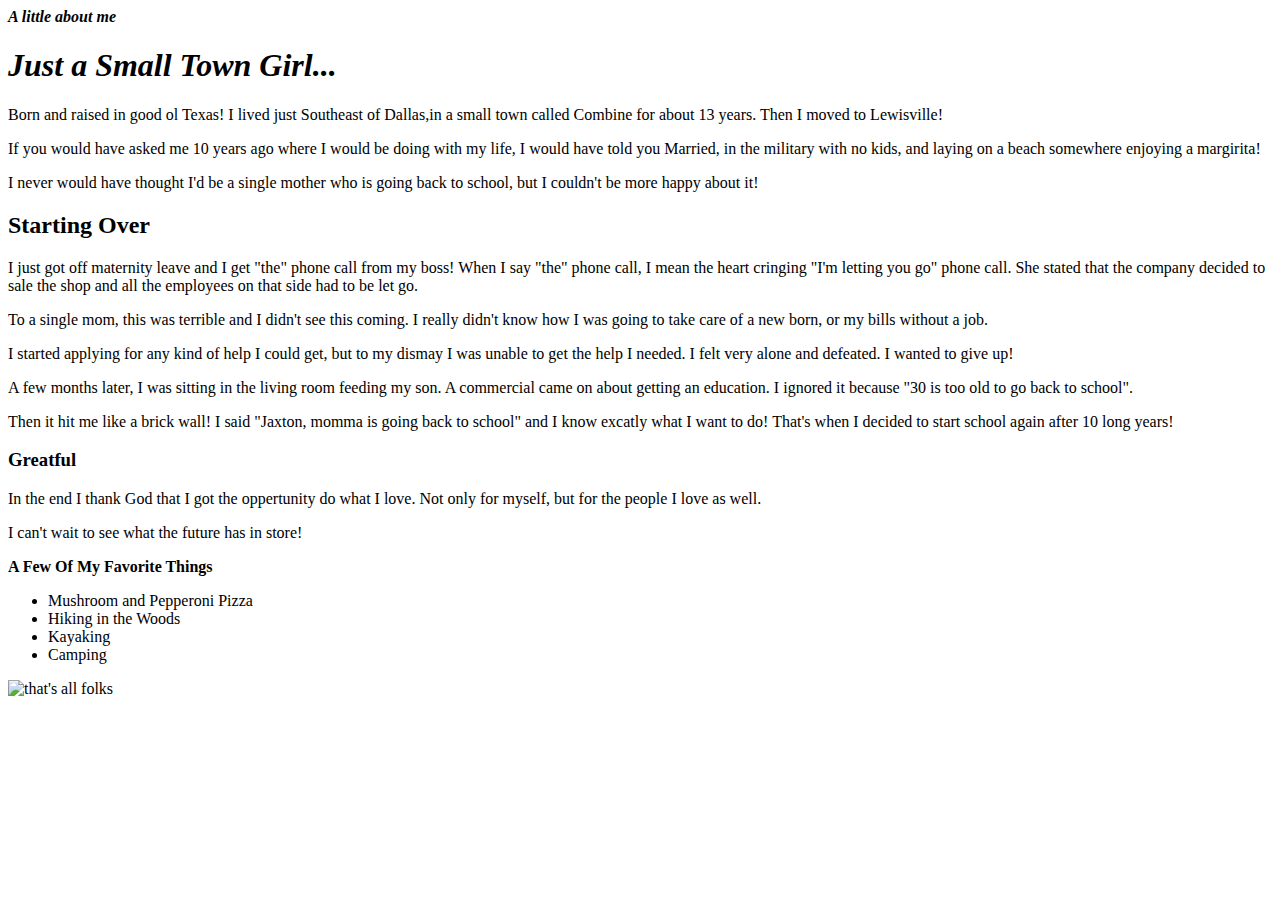
==== index.html @ b7034be2 "Updating html" ====
<!DOCTYPE html>
<html>

<head>
    <title>About Me Page!</title>
</head>

<body>
    <em><b><class="panel-heading">A little about me</class></b></em>
    <class="panel-body">

        <em><h1>Just a Small Town Girl...</h1></em>
        <p>Born and raised in good ol Texas! I lived just Southeast of Dallas,in a small town called Combine for about 13 years. Then I moved to Lewisville!</p>
        <p> If you would have asked me 10 years ago where I would be doing with my life, I would have told you Married, in the military with no kids, and laying on a beach somewhere enjoying a margirita!</p>
        <p>I never would have thought I'd be a single mother who is going back to school, but I couldn't be more happy about it!</p>
        <b><h2>Starting Over</h2></b>
        <p>I just got off maternity leave and I get "the" phone call from my boss! When I say "the" phone call, I mean the heart cringing "I'm letting you go" phone call. She stated that the company decided to sale the shop and all the employees on that
            side had to be let go.</p>
        <p>To a single mom, this was terrible and I didn't see this coming. I really didn't know how I was going to take care of a new born, or my bills without a job.</p>
        <p>I started applying for any kind of help I could get, but to my dismay I was unable to get the help I needed. I felt very alone and defeated. I wanted to give up! </p>
        <p>A few months later, I was sitting in the living room feeding my son. A commercial came on about getting an education. I ignored it because "30 is too old to go back to school". </p>
        <p>Then it hit me like a brick wall! I said "Jaxton, momma is going back to school" and I know excatly what I want to do! That's when I decided to start school again after 10 long years!</p>
        <h3>Greatful</h3>
        <p> In the end I thank God that I got the oppertunity do what I love. Not only for myself, but for the people I love as well.</p>
        <p>I can't wait to see what the future has in store!</p>

        <div class="content">
            <div class="content-inside">
                <b>A Few Of My Favorite Things</b>
                <ul>
                    <li>Mushroom and Pepperoni Pizza</li>
                    <li>Hiking in the Woods</li>
                    <li>Kayaking</li>
                    <li>Camping</li>
                </ul>
            </div>
        </div>
        <footer class="footer"></footer>

</body>
<class="col-sm-6">
    <class="text-center"></class>
        <img id="styledImage" src="https://qph.fs.quoracdn.net/main-qimg-5bd5c37a262c35c0e25ebb455164bb28" alt="that's all folks"></img>

</html>
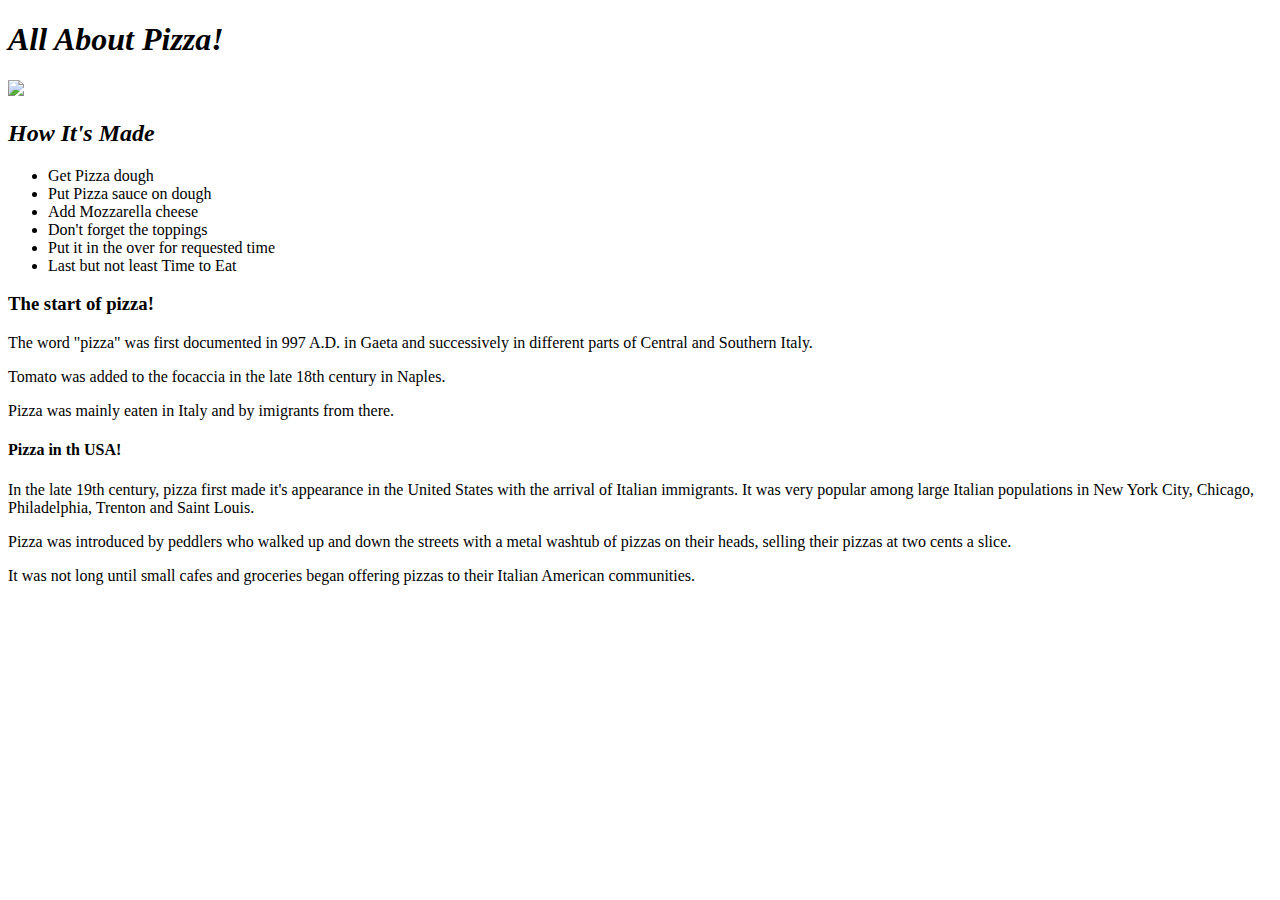
==== commit e1ff797b: "completed html" ====
--- a/index.html
+++ b/index.html
@@ -2,44 +2,57 @@
 <html>
 
 <head>
-    <title>About Me Page!</title>
+    <title>Pizza Page!</title>
+    <!-- Linking CSS -->
+    <link href="style.css" rel="stylesheet">
+    <!-- Linking Google Fonts -->
+    <link href="https://en.wikipedia.org › wiki › History_of_pizza" rel="stylesheet" type="text/css">
 </head>
 
 <body>
-    <em><b><class="panel-heading">A little about me</class></b></em>
-    <class="panel-body">
+    <section>
+        <em class="panel-heading"><h1>All About Pizza!</h1></em>
+        <class="panel-body">
 
-        <em><h1>Just a Small Town Girl...</h1></em>
-        <p>Born and raised in good ol Texas! I lived just Southeast of Dallas,in a small town called Combine for about 13 years. Then I moved to Lewisville!</p>
-        <p> If you would have asked me 10 years ago where I would be doing with my life, I would have told you Married, in the military with no kids, and laying on a beach somewhere enjoying a margirita!</p>
-        <p>I never would have thought I'd be a single mother who is going back to school, but I couldn't be more happy about it!</p>
-        <b><h2>Starting Over</h2></b>
-        <p>I just got off maternity leave and I get "the" phone call from my boss! When I say "the" phone call, I mean the heart cringing "I'm letting you go" phone call. She stated that the company decided to sale the shop and all the employees on that
-            side had to be let go.</p>
-        <p>To a single mom, this was terrible and I didn't see this coming. I really didn't know how I was going to take care of a new born, or my bills without a job.</p>
-        <p>I started applying for any kind of help I could get, but to my dismay I was unable to get the help I needed. I felt very alone and defeated. I wanted to give up! </p>
-        <p>A few months later, I was sitting in the living room feeding my son. A commercial came on about getting an education. I ignored it because "30 is too old to go back to school". </p>
-        <p>Then it hit me like a brick wall! I said "Jaxton, momma is going back to school" and I know excatly what I want to do! That's when I decided to start school again after 10 long years!</p>
-        <h3>Greatful</h3>
-        <p> In the end I thank God that I got the oppertunity do what I love. Not only for myself, but for the people I love as well.</p>
-        <p>I can't wait to see what the future has in store!</p>
+            <class="col-sm-6">
+                <class="text-center"></class>
+                    <aside><img id="styledImage" src="https://s3-media1.fl.yelpcdn.com/bphoto/GIZDNAJE1N63EuMxsjeIrA/o.jpg"></aside>
+    </section>
 
-        <div class="content">
-            <div class="content-inside">
-                <b>A Few Of My Favorite Things</b>
-                <ul>
-                    <li>Mushroom and Pepperoni Pizza</li>
-                    <li>Hiking in the Woods</li>
-                    <li>Kayaking</li>
-                    <li>Camping</li>
-                </ul>
-            </div>
+    <section id="two">
+        <b><em><h2>How It's Made</h2></em></b>
+        <ul>
+            <li>Get Pizza dough</li>
+            <li>Put Pizza sauce on dough</li>
+            <li>Add Mozzarella cheese</li>
+            <li>Don't forget the toppings</li>
+            <li>Put it in the over for requested time</li>
+            <li>Last but not least Time to Eat</li>
+        </ul>
+    </section>
+
+
+    <section>
+        <b><h3>The start of pizza!</h3></b>
+        <p>The word "pizza" was first documented in 997 A.D. in Gaeta and successively in different parts of Central and Southern Italy.</p>
+        <p>Tomato was added to the focaccia in the late 18th century in Naples.</p>
+        <p>Pizza was mainly eaten in Italy and by imigrants from there.</p>
+    </section>
+
+    <section>
+        <h4>Pizza in th USA!</h4>
+        <p> In the late 19th century, pizza first made it's appearance in the United States with the arrival of Italian immigrants. It was very popular among large Italian populations in New York City, Chicago, Philadelphia, Trenton and Saint Louis.</p>
+        <p> Pizza was introduced by peddlers who walked up and down the streets with a metal washtub of pizzas on their heads, selling their pizzas at two cents a slice. </p>
+        <p>It was not long until small cafes and groceries began offering pizzas to their Italian American communities.</p>
+    </section>
+
+    <div class="content">
+        <div class="content-inside">
+
         </div>
-        <footer class="footer"></footer>
+    </div>
+    <footer class="footer"></footer>
 
 </body>
-<class="col-sm-6">
-    <class="text-center"></class>
-        <img id="styledImage" src="https://qph.fs.quoracdn.net/main-qimg-5bd5c37a262c35c0e25ebb455164bb28" alt="that's all folks"></img>
 
 </html>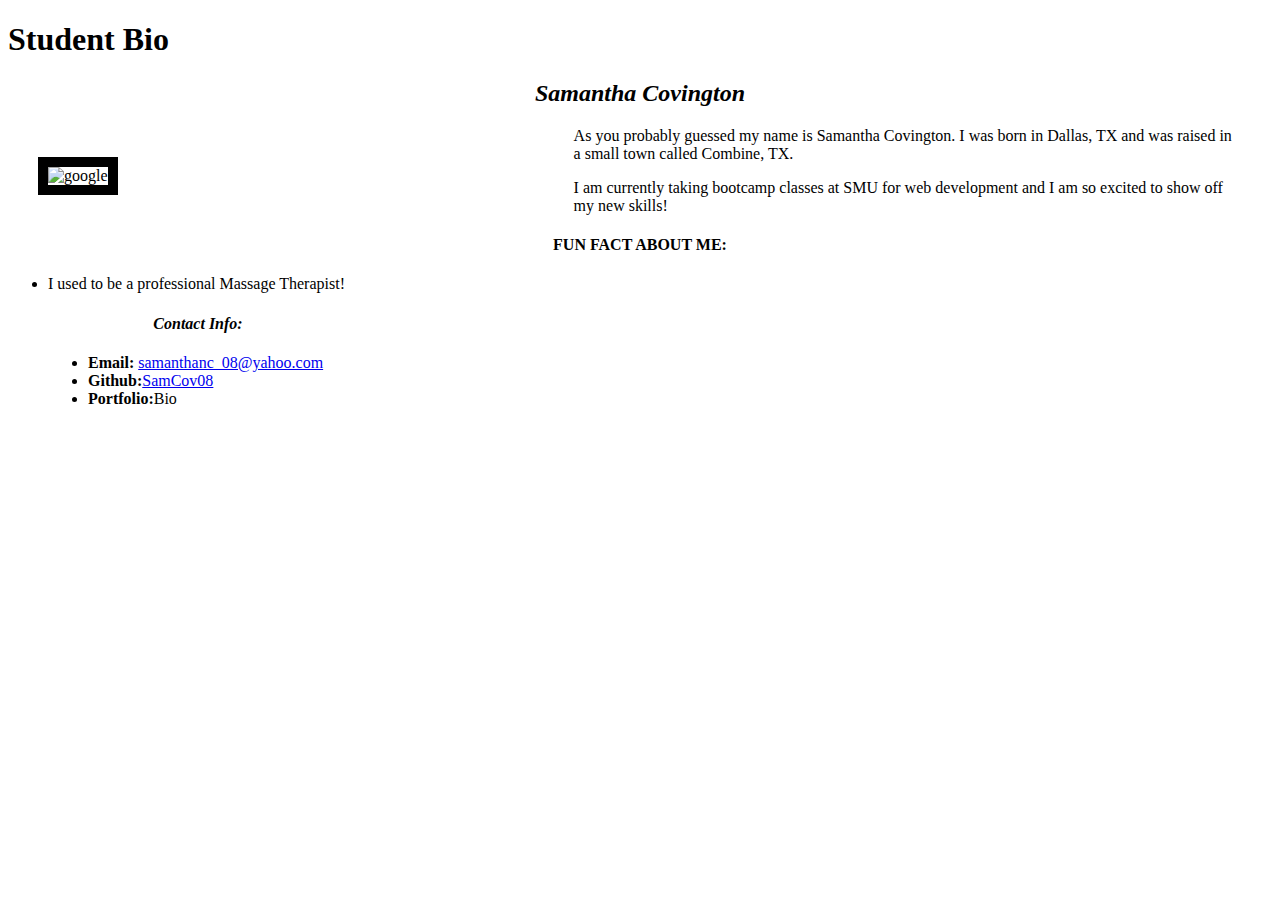
==== commit b00cfb54: "Updated" ====
--- a/index.html
+++ b/index.html
@@ -1,58 +1,46 @@
 <!DOCTYPE html>
 <html>
+<title> Student Bio</title>
 
 <head>
-    <title>Pizza Page!</title>
-    <!-- Linking CSS -->
     <link href="style.css" rel="stylesheet">
-    <!-- Linking Google Fonts -->
-    <link href="https://en.wikipedia.org › wiki › History_of_pizza" rel="stylesheet" type="text/css">
 </head>
 
-<body>
-    <section>
-        <em class="panel-heading"><h1>All About Pizza!</h1></em>
-        <class="panel-body">
-
-            <class="col-sm-6">
-                <class="text-center"></class>
-                    <aside><img id="styledImage" src="https://s3-media1.fl.yelpcdn.com/bphoto/GIZDNAJE1N63EuMxsjeIrA/o.jpg"></aside>
-    </section>
-
-    <section id="two">
-        <b><em><h2>How It's Made</h2></em></b>
-        <ul>
-            <li>Get Pizza dough</li>
-            <li>Put Pizza sauce on dough</li>
-            <li>Add Mozzarella cheese</li>
-            <li>Don't forget the toppings</li>
-            <li>Put it in the over for requested time</li>
-            <li>Last but not least Time to Eat</li>
-        </ul>
-    </section>
+<h1>Student Bio</h1>
+<figure class="box box-1">
+    <em><h2>Samantha Covington</h2></em>
+</figure>
 
 
-    <section>
-        <b><h3>The start of pizza!</h3></b>
-        <p>The word "pizza" was first documented in 997 A.D. in Gaeta and successively in different parts of Central and Southern Italy.</p>
-        <p>Tomato was added to the focaccia in the late 18th century in Naples.</p>
-        <p>Pizza was mainly eaten in Italy and by imigrants from there.</p>
-    </section>
+<aside><img id="styledImage" src="https://cdn.pixabay.com/photo/2015/12/01/20/28/road-1072823_960_720.jpg" alt=google image></aside>
 
-    <section>
-        <h4>Pizza in th USA!</h4>
-        <p> In the late 19th century, pizza first made it's appearance in the United States with the arrival of Italian immigrants. It was very popular among large Italian populations in New York City, Chicago, Philadelphia, Trenton and Saint Louis.</p>
-        <p> Pizza was introduced by peddlers who walked up and down the streets with a metal washtub of pizzas on their heads, selling their pizzas at two cents a slice. </p>
-        <p>It was not long until small cafes and groceries began offering pizzas to their Italian American communities.</p>
-    </section>
+<body>
+    <figure class="box box-2">
+        <p> As you probably guessed my name is Samantha Covington. I was born in Dallas, TX and was raised in a small town called Combine, TX.</p>
+        <p>I am currently taking bootcamp classes at SMU for web development and I am so excited to show off my new skills!</p>
+        </li>
+    </figure>
 
-    <div class="content">
-        <div class="content-inside">
-
-        </div>
-    </div>
-    <footer class="footer"></footer>
+    <figure class="box box-3">
+        <p><b><h4>FUN FACT ABOUT ME:</h4></b>
+            <li> I used to be a professional Massage Therapist!</p>
+    </figure>
 
 </body>
 
+<footer>
+    <figure class="box box-4">
+        <em><h4>Contact Info:</h4></em>
+        <ul>
+
+            <li><strong>Email:</strong>
+                <a href="samanthanc_08@yahoo.com" target="_blank">samanthanc_08@yahoo.com</a>
+            </li>
+            <li><strong>Github:</strong><a href="https://github.com/Samcov08" target="_blank">SamCov08</a></li>
+            <li><strong>Portfolio:</strong>Bio</li>
+        </ul>
+    </figure>
+</footer>
+
+
 </html>--- a/style.css
+++ b/style.css
@@ -0,0 +1,27 @@
+.box-1 {
+    text-align: center;
+}
+
+.box-4 {
+    width: 300px;
+    height: 30px;
+}
+
+aside {
+    float: left;
+    width: 40%;
+    padding: 30px;
+}
+
+#styledImage {
+    width: 300px;
+    height: 300px;
+    background: white;
+    border-width: 10px;
+    border-style: solid;
+    border-color: black;
+}
+
+h4 {
+    text-align: center;
+}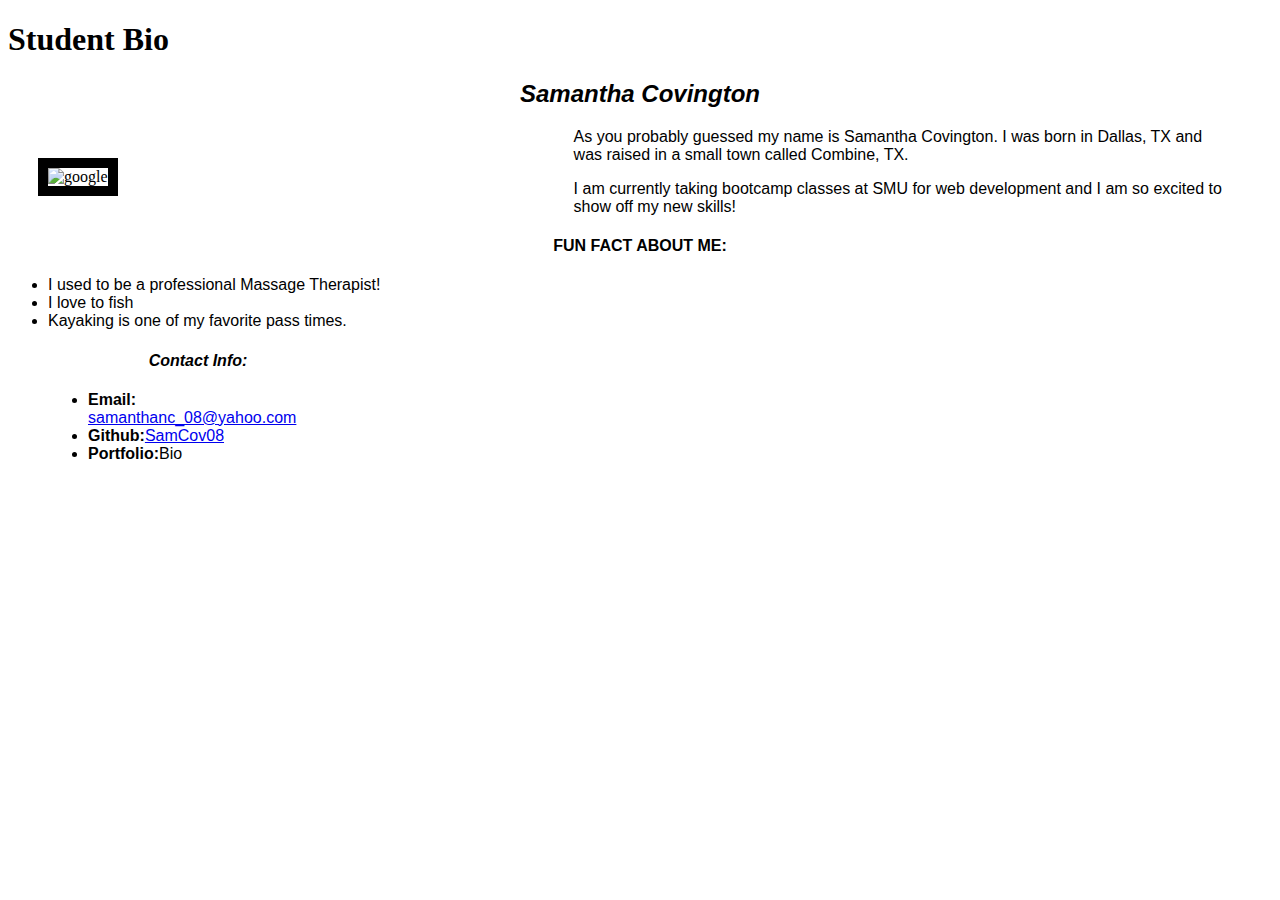
==== commit b33dac88: "issues with aside" ====
--- a/index.html
+++ b/index.html
@@ -3,6 +3,8 @@
 <title> Student Bio</title>
 
 <head>
+    <link href="https://fonts.googleapis.com/css?family=Oswald&display=swap" rel="stylesheet">
+    <link href="https://fonts.googleapis.com/css?family=Indie+Flower&display=swap" rel="stylesheet">
     <link href="style.css" rel="stylesheet">
 </head>
 
@@ -23,7 +25,9 @@
 
     <figure class="box box-3">
         <p><b><h4>FUN FACT ABOUT ME:</h4></b>
-            <li> I used to be a professional Massage Therapist!</p>
+            <li> I used to be a professional Massage Therapist!</li>
+            <li>I love to fish </li>
+            <li>Kayaking is one of my favorite pass times. </li>
     </figure>
 
 </body>
@@ -32,7 +36,6 @@
     <figure class="box box-4">
         <em><h4>Contact Info:</h4></em>
         <ul>
-
             <li><strong>Email:</strong>
                 <a href="samanthanc_08@yahoo.com" target="_blank">samanthanc_08@yahoo.com</a>
             </li>
--- a/style.css
+++ b/style.css
@@ -1,3 +1,7 @@
+.box {
+    font-family: Arial, Helvetica, sans-serif
+}
+
 .box-1 {
     text-align: center;
 }
@@ -24,4 +28,18 @@
 
 h4 {
     text-align: center;
+}
+
+a:hover {
+    background-color: blue;
+    color: white;
+}
+
+a:active {
+    background-color: yellow;
+    color: whitesmoke;
+}
+
+a:visited {
+    background: purple;
 }